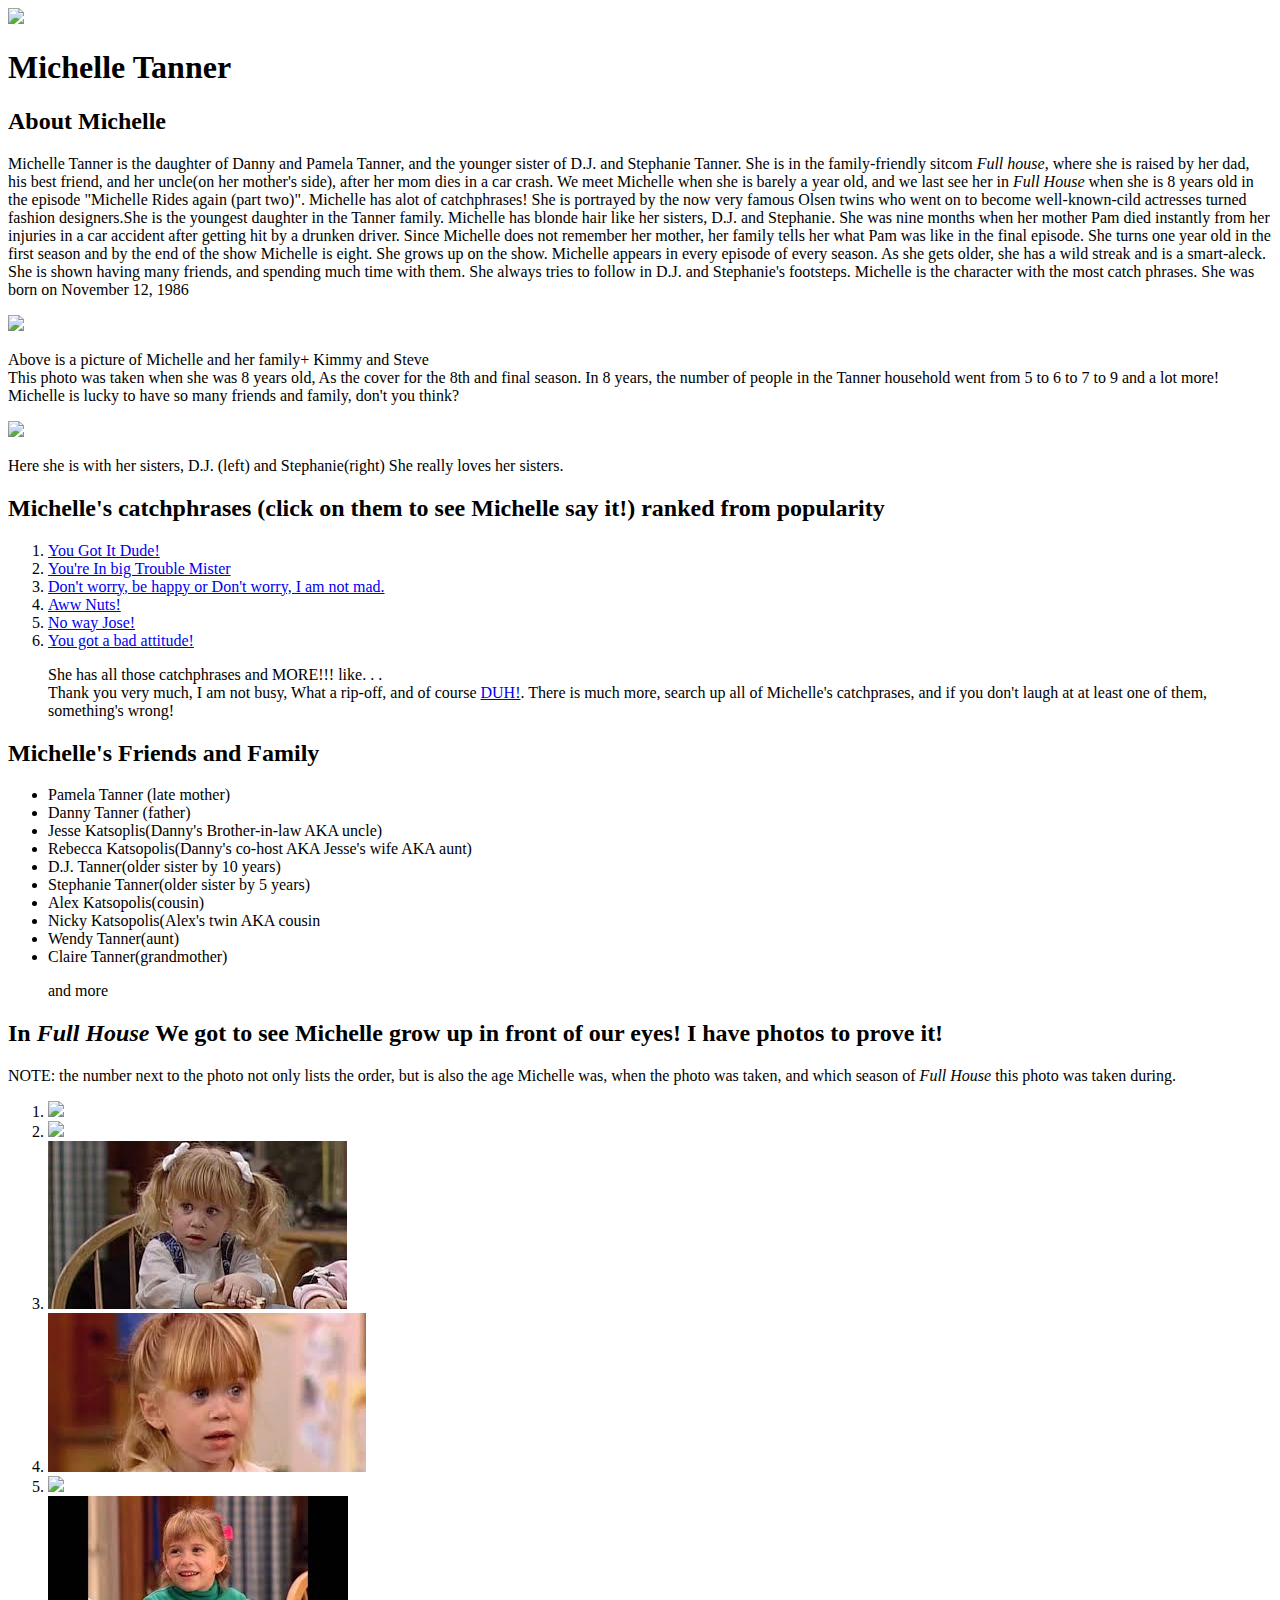
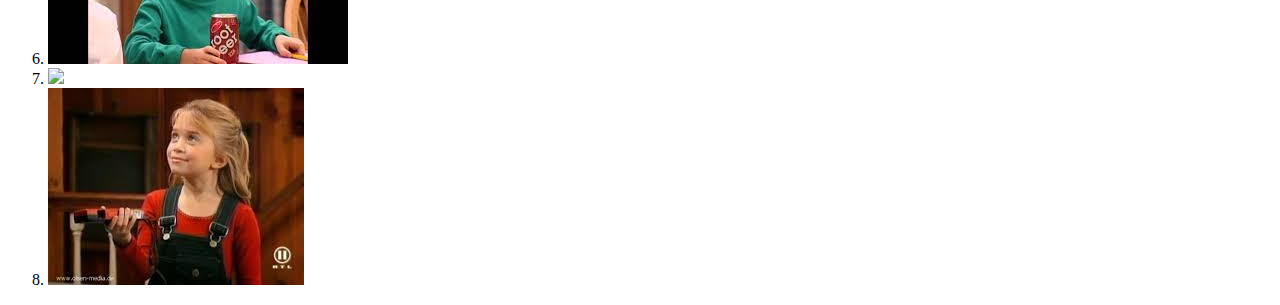
==== index.html @ 70a594d2 "Added stuff" ====
<!DOCTYPE html>
<html>
<head>
	<title>Michelle Tanner</title>
	<link rel="icon" href="https://www.out.com/sites/out.com/files/2016/01/06/michelletanner.jpg">
</head>
<body>
	<!-- header element -->
	<header>
		<img src="https://uproxx.com/wp-content/uploads/2015/12/15453bigcap0299-500x375c.jpg?quality=80">
		<h1>Michelle Tanner</h1>
	</header>
	<!-- main element -->
	<main>
		<h2>About Michelle</h2>
		<p>Michelle Tanner is the daughter of Danny and Pamela Tanner, and the younger sister of D.J. and Stephanie Tanner. She is in the family-friendly sitcom <i>Full house</i>, where she is raised by her dad, his best friend, and her uncle(on her mother's side), after her mom dies in a car crash. We meet Michelle when she is barely a year old, and we last see her in <i>Full House</i> when she is 8 years old in the episode "Michelle Rides again (part two)". Michelle has alot of catchphrases! She is portrayed by the now very famous Olsen twins who went on to become well-known-cild actresses turned fashion designers.She is the youngest daughter in the Tanner family. Michelle has blonde hair like her sisters, D.J. and Stephanie. She was nine months when her mother Pam died instantly from her injuries in a car accident after getting hit by a drunken driver. Since Michelle does not remember her mother, her family tells her what Pam was like in the final episode. She turns one year old in the first season and by the end of the show Michelle is eight. She grows up on the show. Michelle appears in every episode of every season. As she gets older, she has a wild streak and is a smart-aleck. She is shown having many friends, and spending much time with them. She always tries to follow in D.J. and Stephanie's footsteps. Michelle is the character with the most catch phrases. She was born on November 12, 1986</p>
		<img src=https://www.tvinsider.com/wp-content/uploads/2019/12/full-house.jpg">
		<p>Above is a picture of Michelle and her family+ Kimmy and Steve<br> This photo was taken when she was 8 years old, As the cover for the 8th and final season. In 8 years, the number of people in the Tanner household went from 5 to 6 to 7 to 9 and a lot more! Michelle is lucky to have so many friends and family, don't you think?</p>
		<img src="http://images4.fanpop.com/image/photos/21600000/The-Girls-DJ-Stephanie-Michelle-tanner-family-and-katsopolis-family-and-joey-21615902-975-496.jpg">
		<p>Here she is with her sisters, D.J. (left) and Stephanie(right) She really loves her sisters.</p>
		<h2>Michelle's catchphrases (click on them to see Michelle say it!) ranked from popularity</h2>
		<ol>
			<li><a href="https://youtu.be/jbxjfeymLas" target="_blank" title="Let's watch Michelle!"> You Got It Dude!</a></li>
			<li><a href="https://youtu.be/cGIIhcMCquc" target="_blank" title="Let's watch Michelle!"> You're In big Trouble Mister</a></li>
			<li><a href="https://www.youtube.com/watch?v=0ZDrSitE4Ik" target="_blank" title="Let's watch Michelle!"> Don't worry, be happy or Don't worry, I am not mad.</a></li>
			<li><a href="https://youtu.be/DzQfqCIomw0?t=58" target="_blank" title="Let's watch Michelle!"> Aww Nuts!</a></li>
			<li><a href="https://youtu.be/kaQOIvCJ0vk" target="_blank" title="Let's watch Michelle!"> No way Jose!</a></li>
			<li><a href="https://youtu.be/bRJ2LUydwpg?t=31" target="_blank" title="Let's watch Michelle!"> You got a bad attitude!</a></li>
			<p> She has all those catchphrases and MORE!!! like. . .<br> Thank you very much, I am not busy, What a rip-off, and of course <a href="https://youtu.be/DzQfqCIomw0?t=107" target="_blank" title="Let's watch Michelle"> DUH!</a>. There is much more, search up all of Michelle's catchprases, and if you don't laugh at at least one of them, something's wrong! </p>
		</ol>
		<!-- Friends and Family -->
		<h2>Michelle's Friends and Family</h2>
		<ul>
			<li>Pamela Tanner (late mother)</li>
			<li>Danny Tanner (father)</li>
			<li>Jesse Katsoplis(Danny's Brother-in-law AKA uncle)</li>
			<li>Rebecca Katsopolis(Danny's co-host AKA Jesse's wife AKA aunt)</li>
			<li>D.J. Tanner(older sister by 10 years)</li>
			<li>Stephanie Tanner(older sister by 5 years)</li>
			<li>Alex Katsopolis(cousin)</li>
			<li>Nicky Katsopolis(Alex's twin AKA cousin</li>
			<li>Wendy Tanner(aunt)</li>
			<li>Claire Tanner(grandmother)</li>
			<p>and more</p>
		</ul>
		<h2>In <i>Full House</i> We got to see Michelle grow up in front of our eyes! I have photos to prove it!</h2>
		<p>NOTE: the number next to the photo not only lists the order, but is also the age Michelle was, when the photo was taken, and which season of <i>Full House</i> this photo was taken during.</p>
		<ol>
			<li><img src="https://vignette.wikia.nocookie.net/the-full-house/images/1/1e/Michelle_season_1.jpg/revision/latest/top-crop/width/220/height/220?cb=20150824213834"></li>
			<li><img src=https://simkl.net/episodes/61/6173332320c7dae12_w.jpg></li>
			<li><img src="[data-uri]"></li>
			<li><img src="[data-uri]"></li>
			<li><img src="https://encrypted-tbn0.gstatic.com/images?q=tbn%3AANd9GcQWXTas6aU5wW-g2bhChAuvedt0HM6nWLsDwf90a5jN-hMilJQ2&usqp=CAU"></li>
			<li><img src="[data-uri]"></li>
			<li><img src="https://therealfullhousereviewed.files.wordpress.com/2013/06/screen-shot-2013-06-25-at-1-50-26-am.png"></li>
			<li><img src="[data-uri]"></li>
		</ol>
	</main>

</body>
</html>
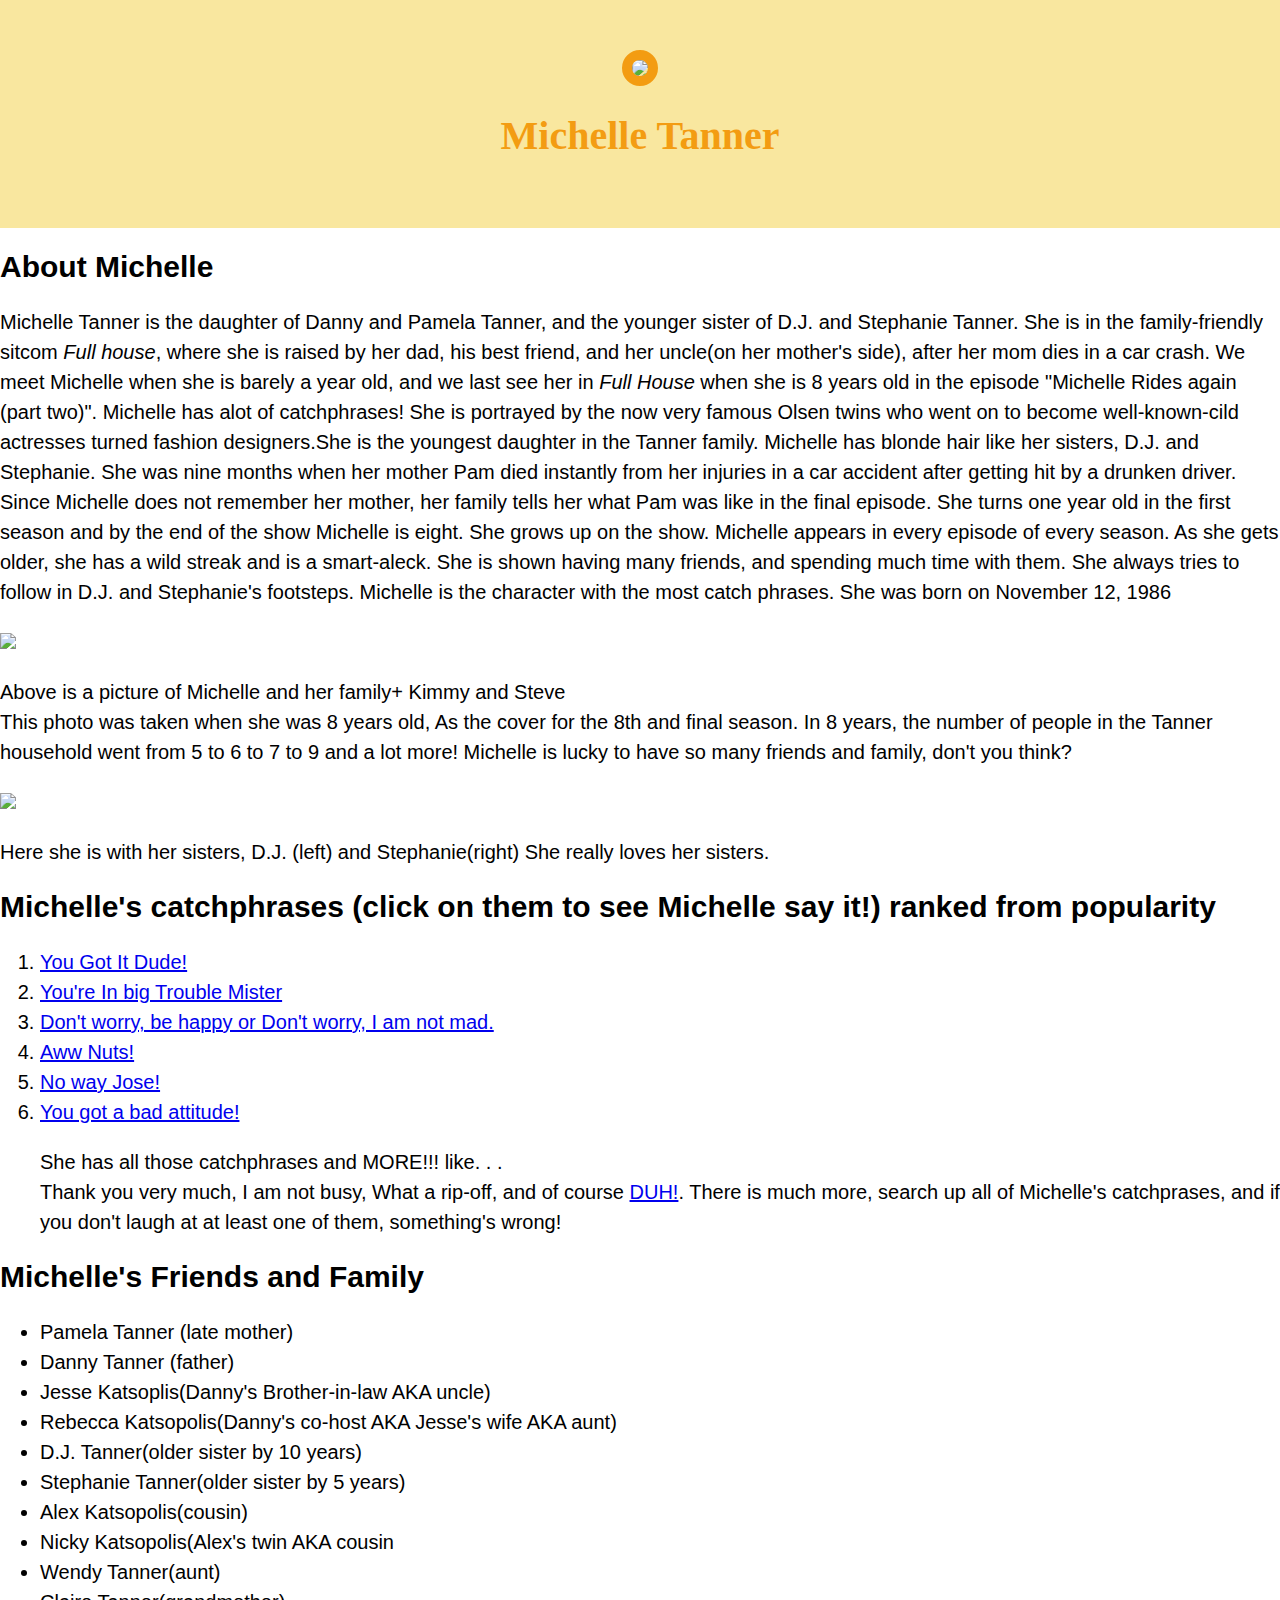
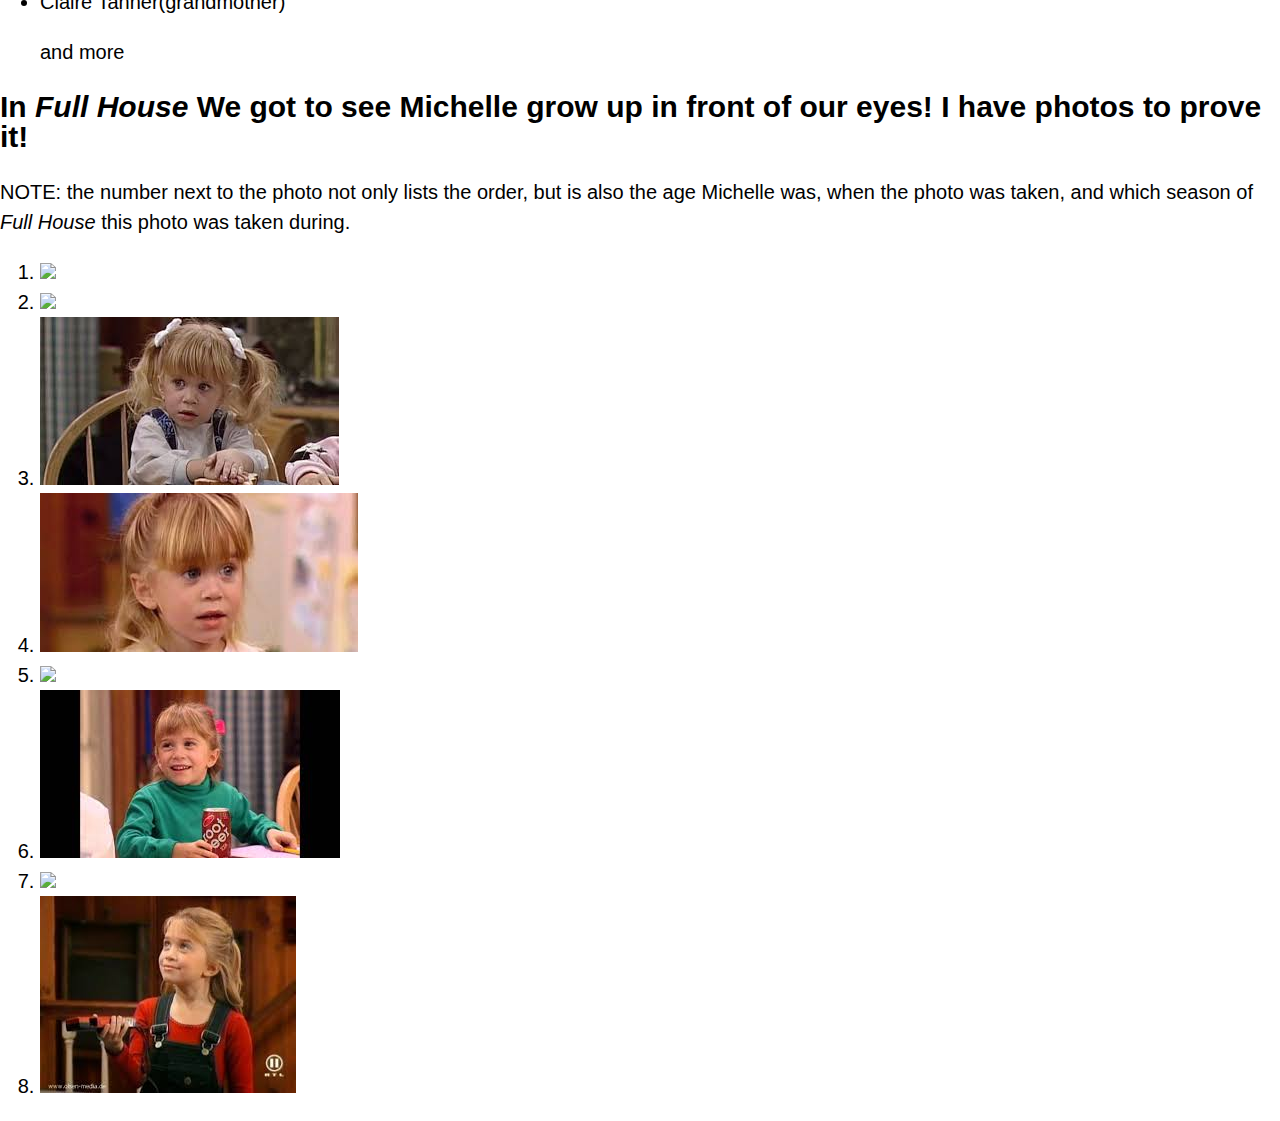
==== commit 2b7af7e6: "Added fonts, etc." ====
--- a/index.html
+++ b/index.html
@@ -3,6 +3,7 @@
 <head>
 	<title>Michelle Tanner</title>
 	<link rel="icon" href="https://www.out.com/sites/out.com/files/2016/01/06/michelletanner.jpg">
+	<link rel="stylesheet" type="text/css" href="hero.css">
 </head>
 <body>
 	<!-- header element -->
--- a/hero.css
+++ b/hero.css
@@ -0,0 +1,23 @@
+body{
+	margin: 0;
+	font-family: 'Helvetica', 'Arial', sans-serif;
+	font-size: 20px;
+	line-height: 30px;
+}
+header{
+	background-color: #F9E79F;
+	text-align: center;
+	padding-top: 50px;
+	padding-bottom:50px;
+}
+
+header h1{
+	color: #F39C12;
+	font-family: 'Sigmar One', cursive;
+}
+
+header img{
+	border-radius: 150px;
+	width: 450px;
+	border: 10px solid #F39C12; 
+}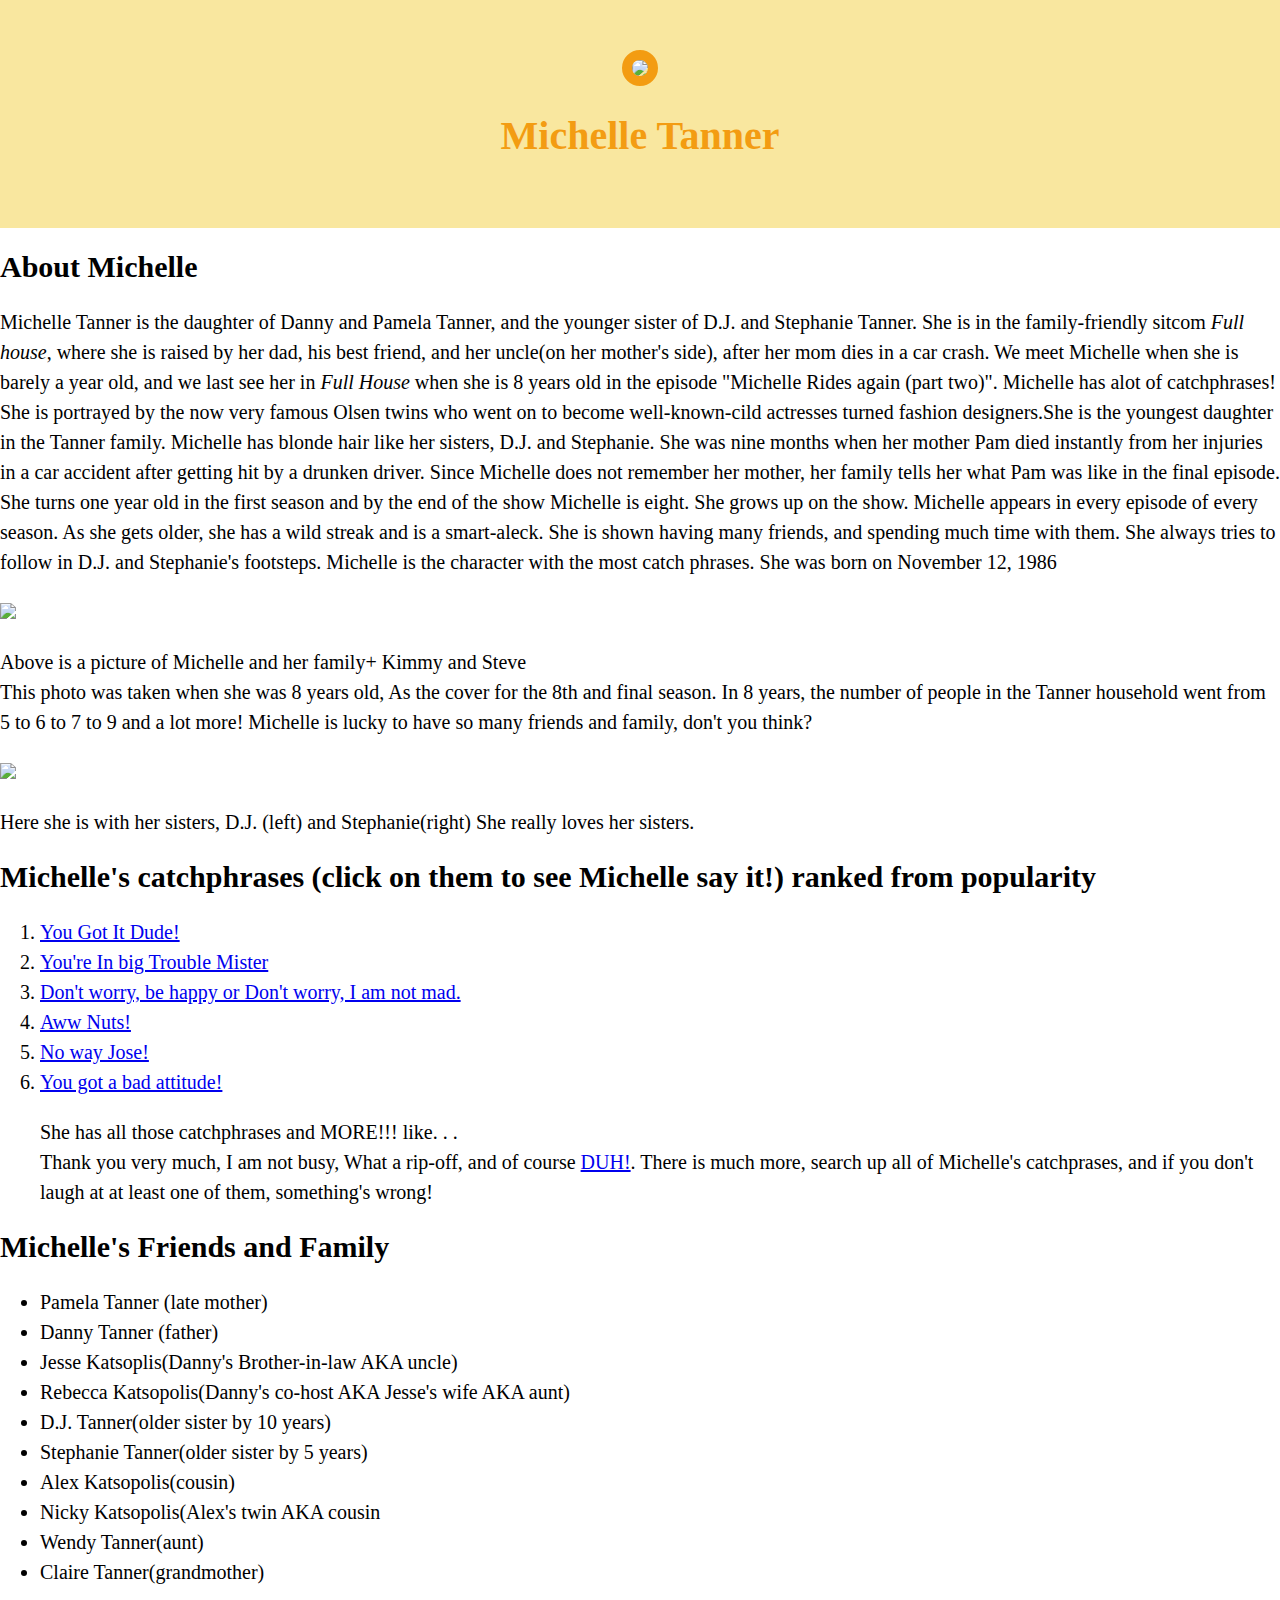
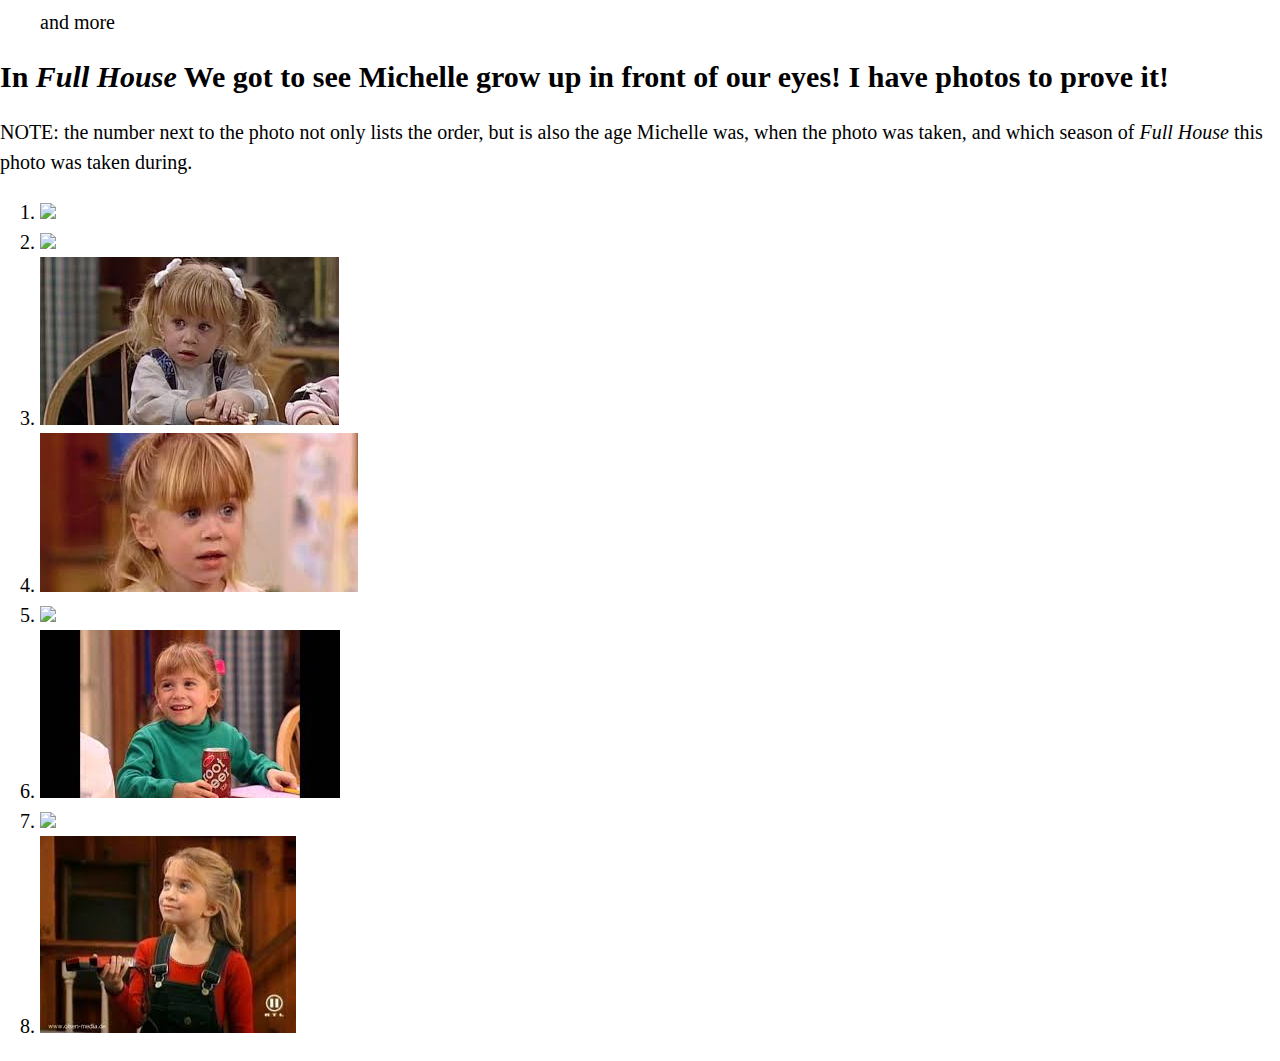
==== commit 35ac39e3: "changed font" ====
--- a/index.html
+++ b/index.html
@@ -3,6 +3,7 @@
 <head>
 	<title>Michelle Tanner</title>
 	<link rel="icon" href="https://www.out.com/sites/out.com/files/2016/01/06/michelletanner.jpg">
+	<link href="https://fonts.googleapis.com/css?family=Bree+Serif&display=swap" rel="stylesheet">
 	<link rel="stylesheet" type="text/css" href="hero.css">
 </head>
 <body>
--- a/hero.css
+++ b/hero.css
@@ -1,6 +1,6 @@
 body{
 	margin: 0;
-	font-family: 'Helvetica', 'Arial', sans-serif;
+	font-family: 'Times New Roman', 'Arial', sans-serif;
 	font-size: 20px;
 	line-height: 30px;
 }
@@ -13,7 +13,6 @@
 
 header h1{
 	color: #F39C12;
-	font-family: 'Sigmar One', cursive;
 }
 
 header img{
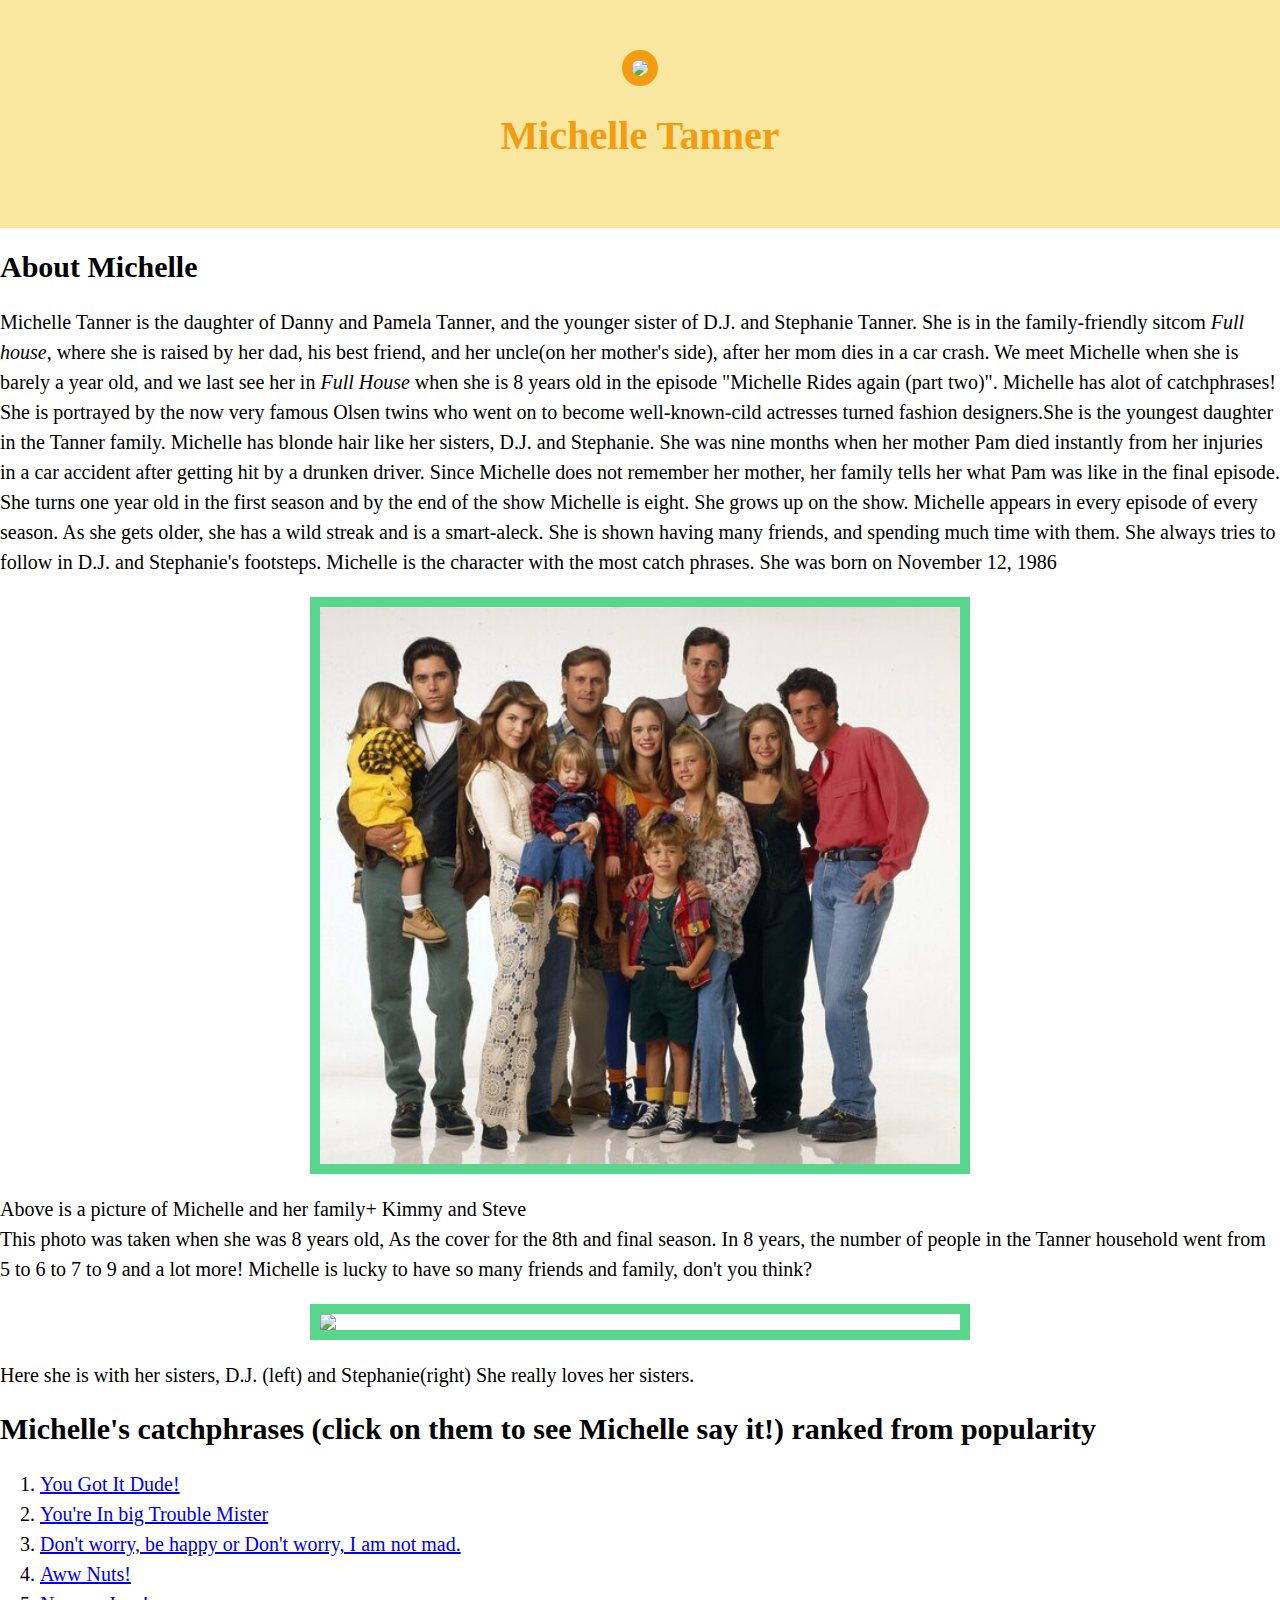
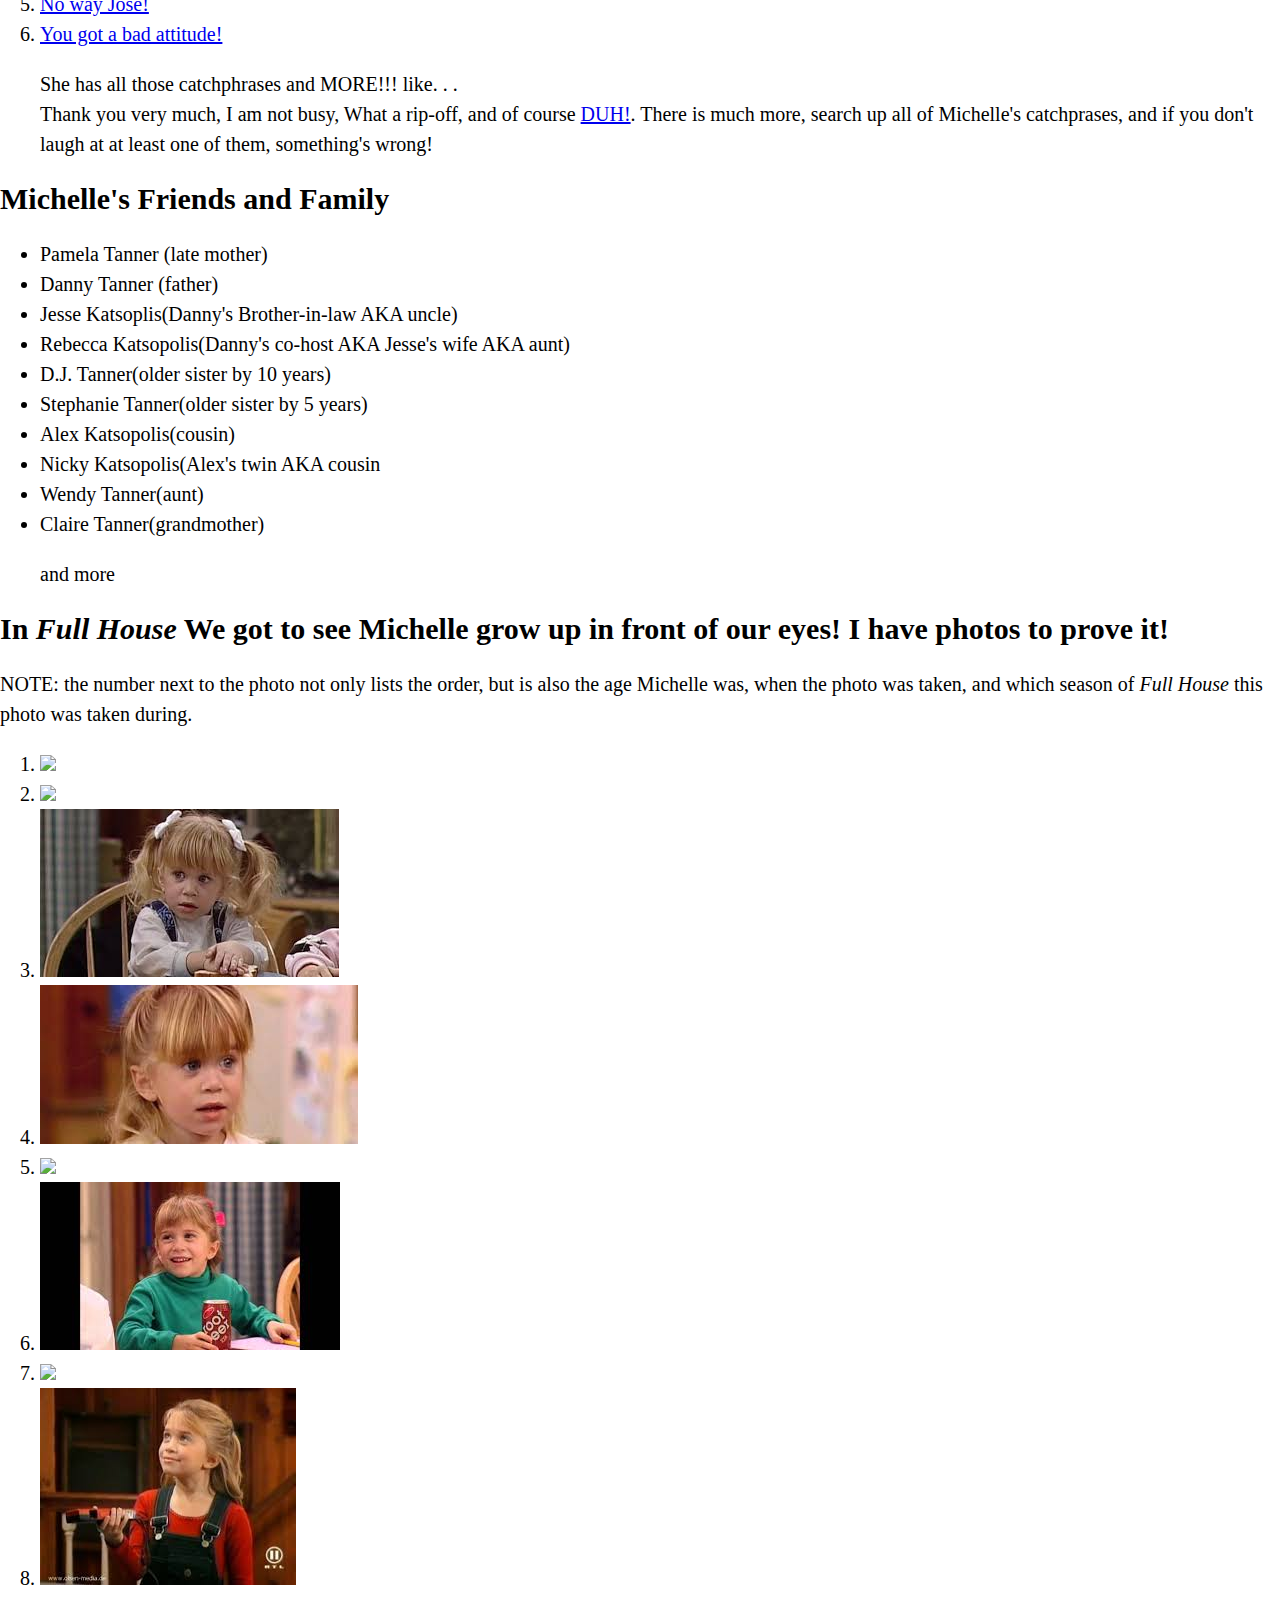
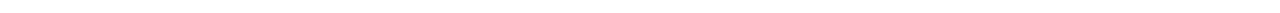
==== commit 66c5df62: "I centered my images." ====
--- a/index.html
+++ b/index.html
@@ -16,9 +16,10 @@
 	<main>
 		<h2>About Michelle</h2>
 		<p>Michelle Tanner is the daughter of Danny and Pamela Tanner, and the younger sister of D.J. and Stephanie Tanner. She is in the family-friendly sitcom <i>Full house</i>, where she is raised by her dad, his best friend, and her uncle(on her mother's side), after her mom dies in a car crash. We meet Michelle when she is barely a year old, and we last see her in <i>Full House</i> when she is 8 years old in the episode "Michelle Rides again (part two)". Michelle has alot of catchphrases! She is portrayed by the now very famous Olsen twins who went on to become well-known-cild actresses turned fashion designers.She is the youngest daughter in the Tanner family. Michelle has blonde hair like her sisters, D.J. and Stephanie. She was nine months when her mother Pam died instantly from her injuries in a car accident after getting hit by a drunken driver. Since Michelle does not remember her mother, her family tells her what Pam was like in the final episode. She turns one year old in the first season and by the end of the show Michelle is eight. She grows up on the show. Michelle appears in every episode of every season. As she gets older, she has a wild streak and is a smart-aleck. She is shown having many friends, and spending much time with them. She always tries to follow in D.J. and Stephanie's footsteps. Michelle is the character with the most catch phrases. She was born on November 12, 1986</p>
-		<img src=https://www.tvinsider.com/wp-content/uploads/2019/12/full-house.jpg">
+		
+		<img src="img/cat.jpg"class="center">
 		<p>Above is a picture of Michelle and her family+ Kimmy and Steve<br> This photo was taken when she was 8 years old, As the cover for the 8th and final season. In 8 years, the number of people in the Tanner household went from 5 to 6 to 7 to 9 and a lot more! Michelle is lucky to have so many friends and family, don't you think?</p>
-		<img src="http://images4.fanpop.com/image/photos/21600000/The-Girls-DJ-Stephanie-Michelle-tanner-family-and-katsopolis-family-and-joey-21615902-975-496.jpg">
+		<img src="http://images4.fanpop.com/image/photos/21600000/The-Girls-DJ-Stephanie-Michelle-tanner-family-and-katsopolis-family-and-joey-21615902-975-496.jpg"class="center">
 		<p>Here she is with her sisters, D.J. (left) and Stephanie(right) She really loves her sisters.</p>
 		<h2>Michelle's catchphrases (click on them to see Michelle say it!) ranked from popularity</h2>
 		<ol>
--- a/hero.css
+++ b/hero.css
@@ -10,6 +10,14 @@
 	padding-top: 50px;
 	padding-bottom:50px;
 }
+.center {
+  display: block;
+  margin-left: auto;
+  margin-right: auto;
+  width: 50%;
+	border: 10px solid  #58D68D; 
+
+}
 
 header h1{
 	color: #F39C12;
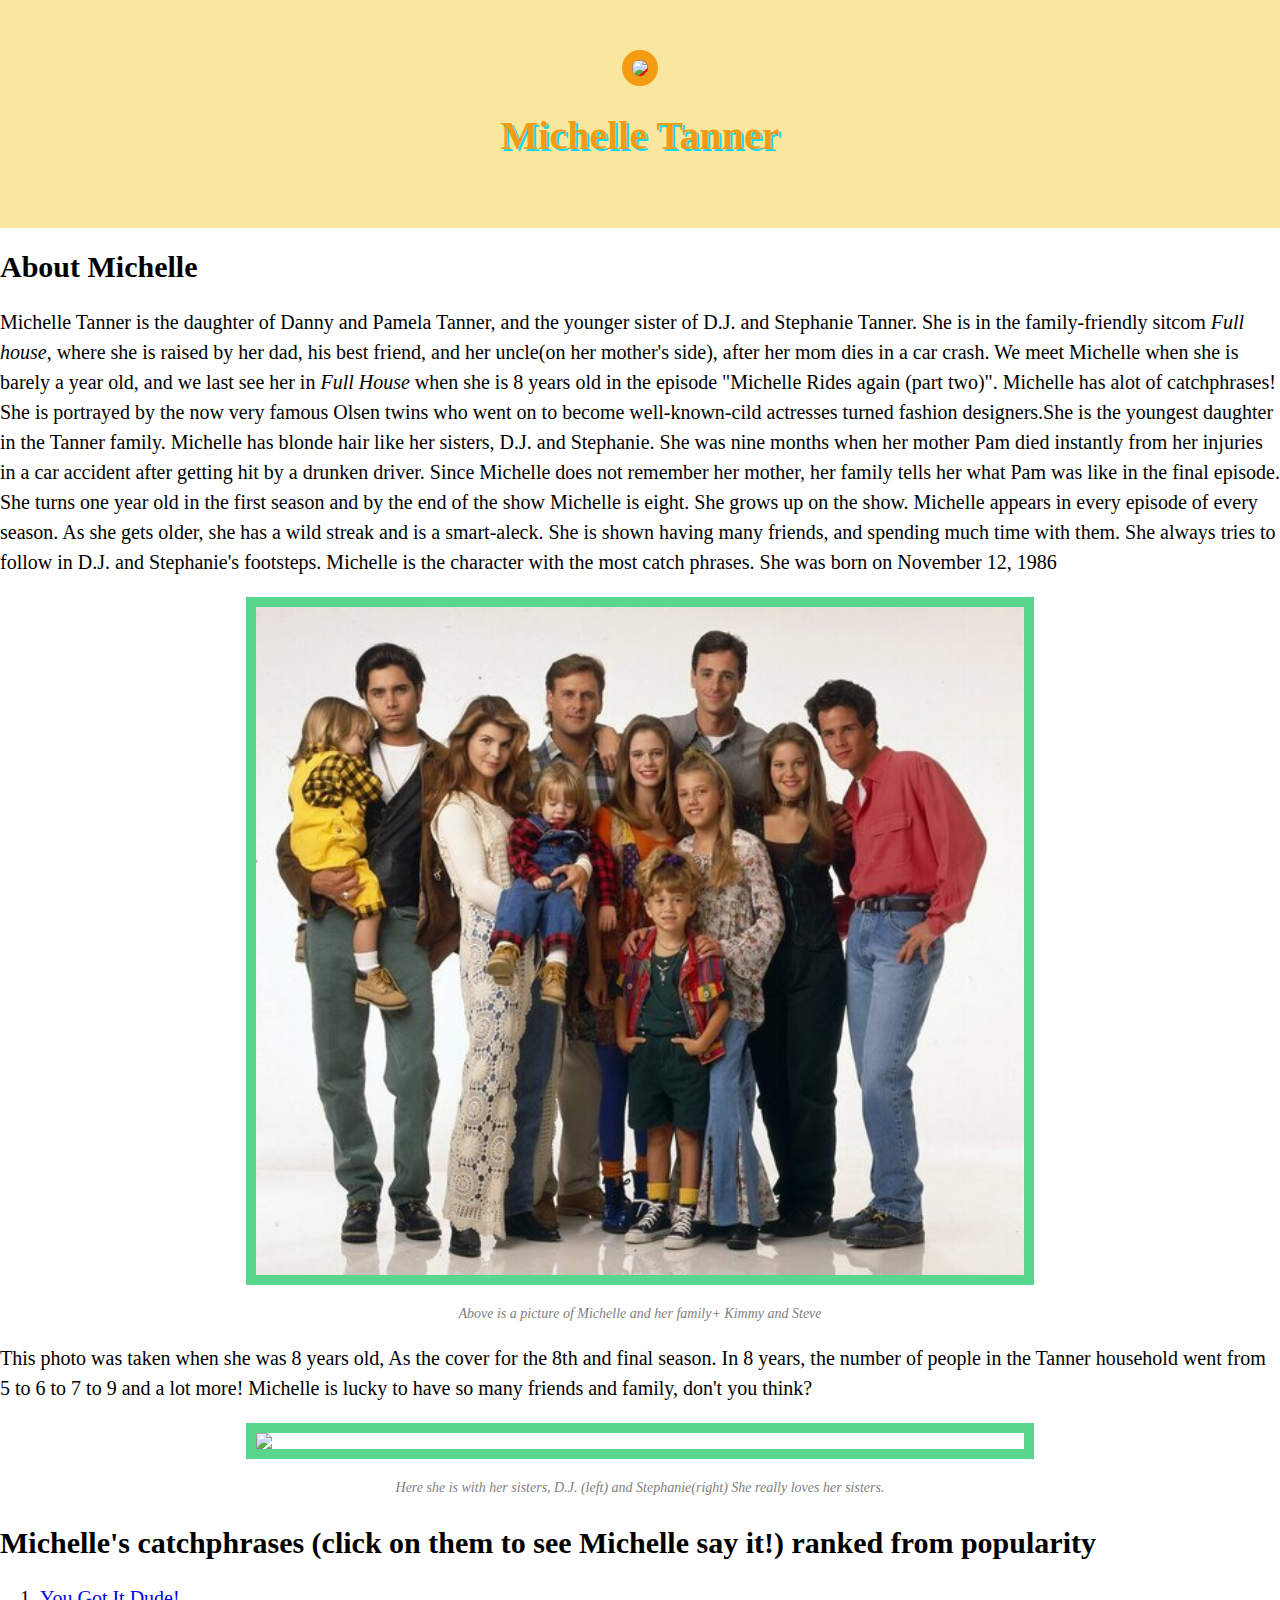
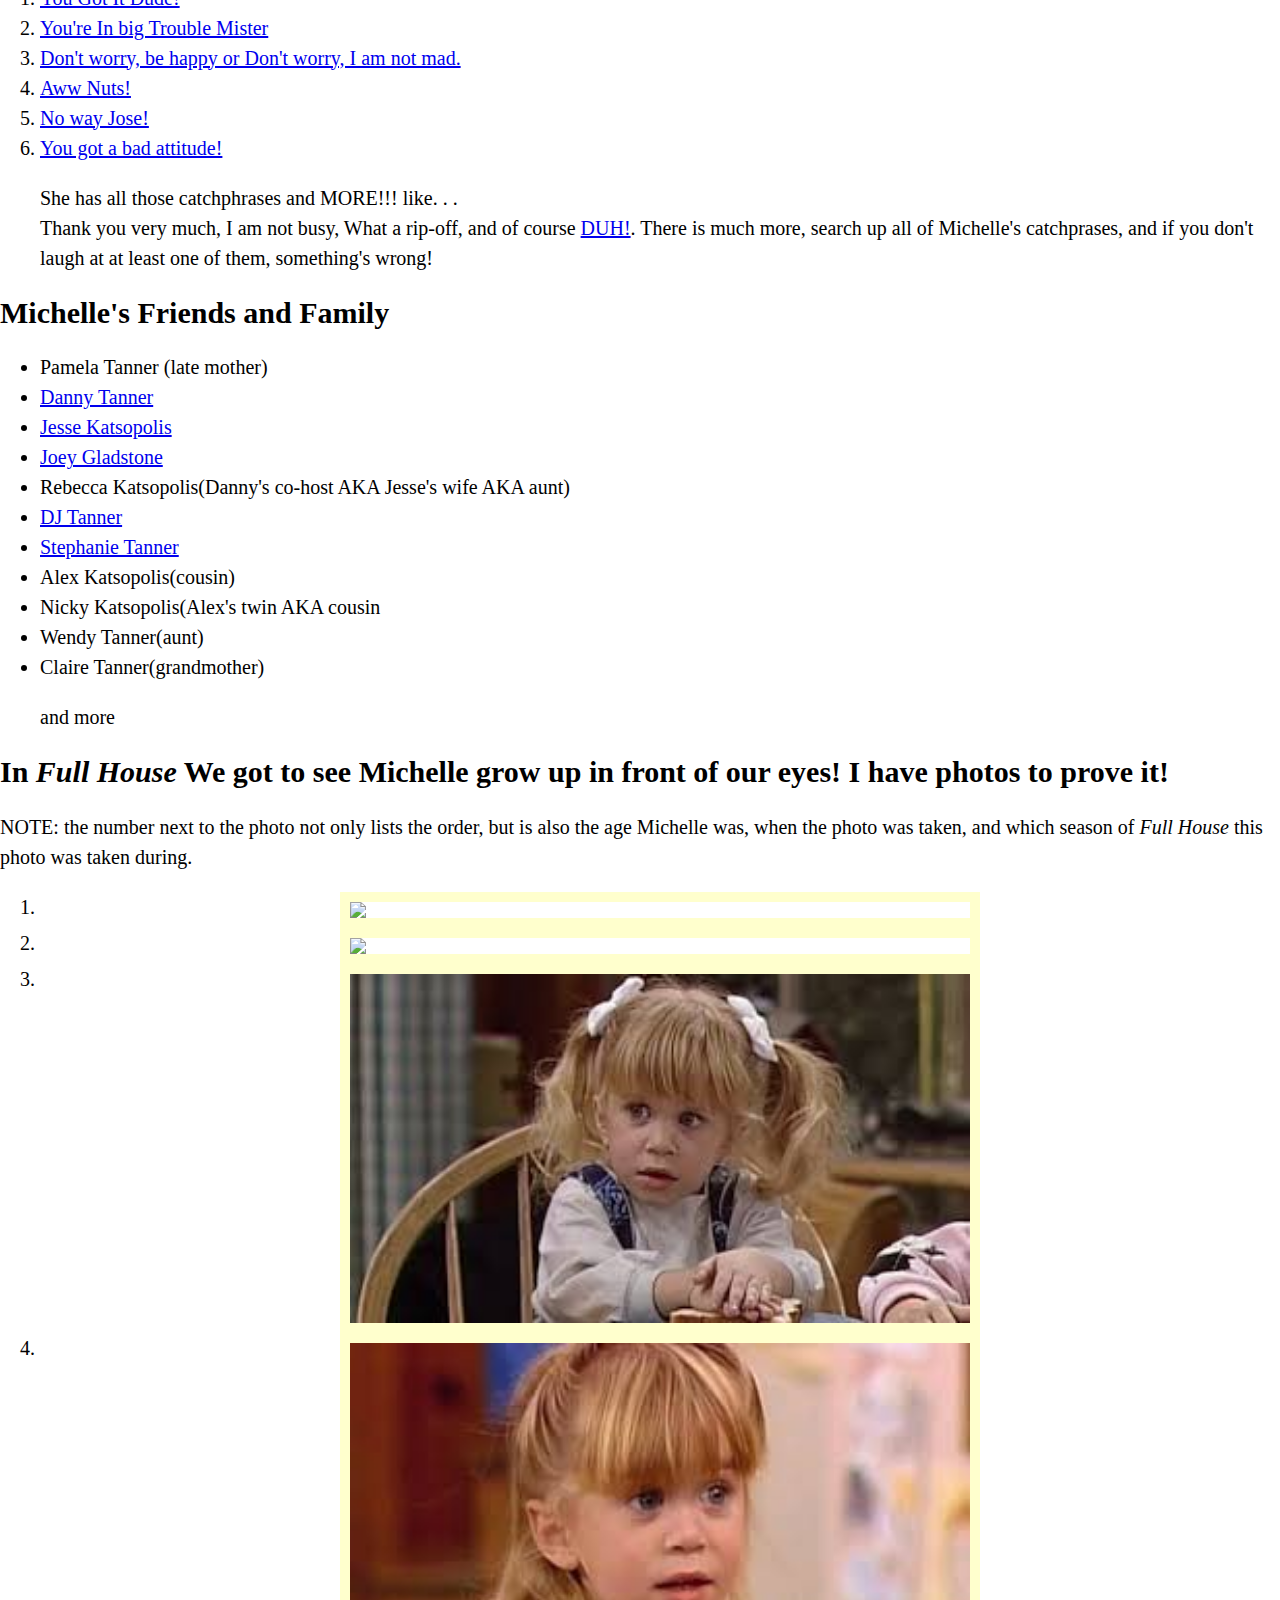
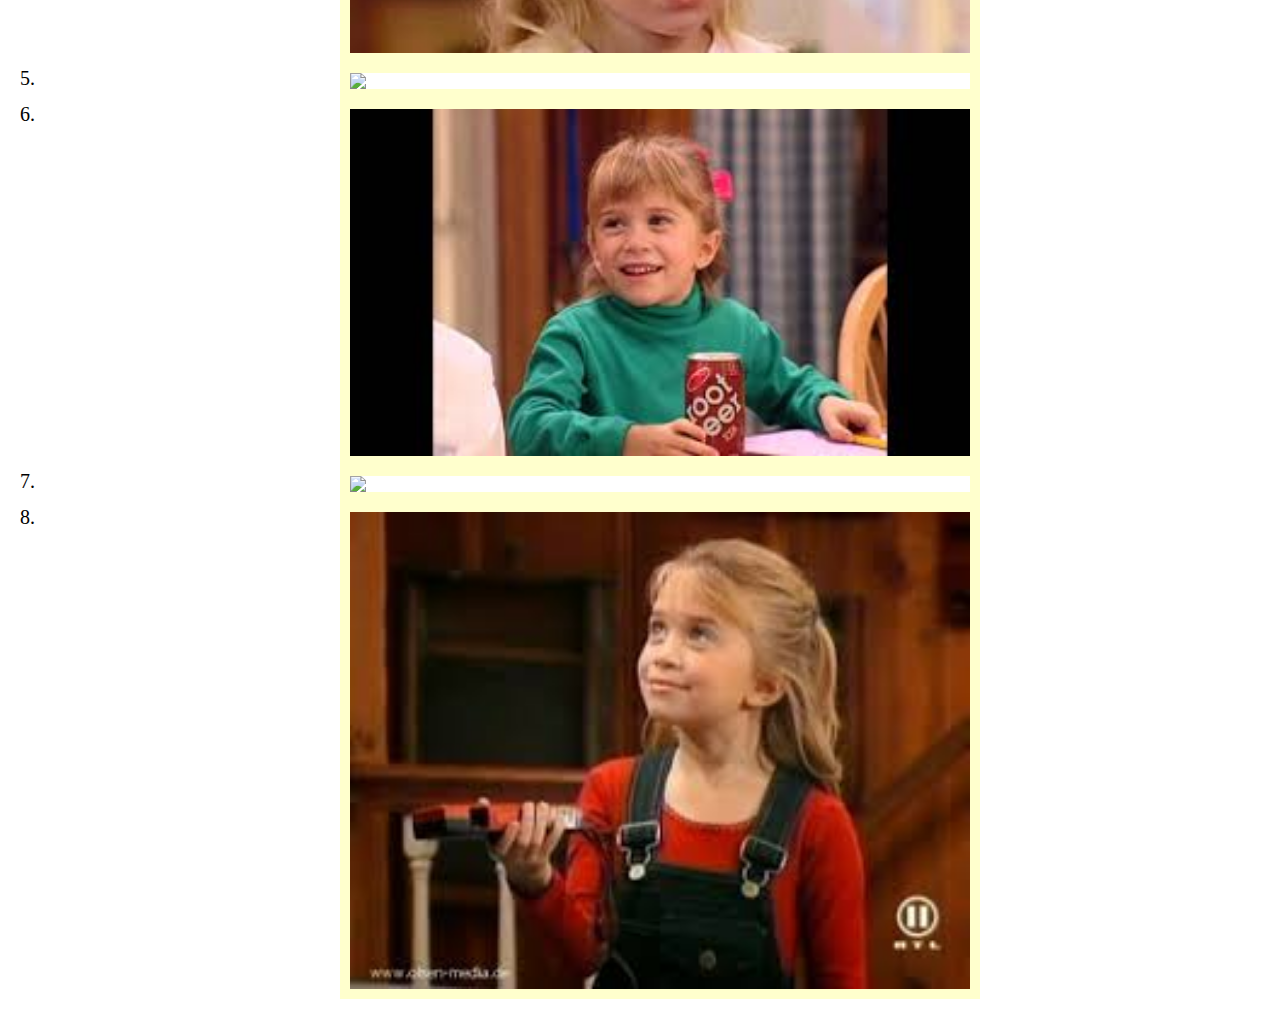
==== commit 1ec47c1f: "added border, made a few changes" ====
--- a/index.html
+++ b/index.html
@@ -9,7 +9,7 @@
 <body>
 	<!-- header element -->
 	<header>
-		<img src="https://uproxx.com/wp-content/uploads/2015/12/15453bigcap0299-500x375c.jpg?quality=80">
+		<img src="https://uproxx.com/wp-content/uploads/2015/12/15453bigcap0299-500x375c.jpg?quality=80" style="background-color: red">
 		<h1>Michelle Tanner</h1>
 	</header>
 	<!-- main element -->
@@ -18,9 +18,11 @@
 		<p>Michelle Tanner is the daughter of Danny and Pamela Tanner, and the younger sister of D.J. and Stephanie Tanner. She is in the family-friendly sitcom <i>Full house</i>, where she is raised by her dad, his best friend, and her uncle(on her mother's side), after her mom dies in a car crash. We meet Michelle when she is barely a year old, and we last see her in <i>Full House</i> when she is 8 years old in the episode "Michelle Rides again (part two)". Michelle has alot of catchphrases! She is portrayed by the now very famous Olsen twins who went on to become well-known-cild actresses turned fashion designers.She is the youngest daughter in the Tanner family. Michelle has blonde hair like her sisters, D.J. and Stephanie. She was nine months when her mother Pam died instantly from her injuries in a car accident after getting hit by a drunken driver. Since Michelle does not remember her mother, her family tells her what Pam was like in the final episode. She turns one year old in the first season and by the end of the show Michelle is eight. She grows up on the show. Michelle appears in every episode of every season. As she gets older, she has a wild streak and is a smart-aleck. She is shown having many friends, and spending much time with them. She always tries to follow in D.J. and Stephanie's footsteps. Michelle is the character with the most catch phrases. She was born on November 12, 1986</p>
 		
 		<img src="img/cat.jpg"class="center">
-		<p>Above is a picture of Michelle and her family+ Kimmy and Steve<br> This photo was taken when she was 8 years old, As the cover for the 8th and final season. In 8 years, the number of people in the Tanner household went from 5 to 6 to 7 to 9 and a lot more! Michelle is lucky to have so many friends and family, don't you think?</p>
+		<div class="caption"> 
+			<p>Above is a picture of Michelle and her family+ Kimmy and Steve<br></p></div> This photo was taken when she was 8 years old, As the cover for the 8th and final season. In 8 years, the number of people in the Tanner household went from 5 to 6 to 7 to 9 and a lot more! Michelle is lucky to have so many friends and family, don't you think?</p>
 		<img src="http://images4.fanpop.com/image/photos/21600000/The-Girls-DJ-Stephanie-Michelle-tanner-family-and-katsopolis-family-and-joey-21615902-975-496.jpg"class="center">
-		<p>Here she is with her sisters, D.J. (left) and Stephanie(right) She really loves her sisters.</p>
+		<div class="caption"> 
+		<p>Here she is with her sisters, D.J. (left) and Stephanie(right) She really loves her sisters.</p></div>
 		<h2>Michelle's catchphrases (click on them to see Michelle say it!) ranked from popularity</h2>
 		<ol>
 			<li><a href="https://youtu.be/jbxjfeymLas" target="_blank" title="Let's watch Michelle!"> You Got It Dude!</a></li>
@@ -35,11 +37,12 @@
 		<h2>Michelle's Friends and Family</h2>
 		<ul>
 			<li>Pamela Tanner (late mother)</li>
-			<li>Danny Tanner (father)</li>
-			<li>Jesse Katsoplis(Danny's Brother-in-law AKA uncle)</li>
+			<li><a href="https://fullhouse.fandom.com/wiki/Danny_Tanner" target="_blank" title="">Danny Tanner</a></li>
+			<li><a href="https://fullhouse.fandom.com/wiki/Jesse_Katsopolis" target="_blank" title="">Jesse Katsopolis</a></li>
+			<li><a href="https://fullhouse.fandom.com/wiki/Joey_Gladstone" target="_blank" title="">Joey Gladstone</a></li>
 			<li>Rebecca Katsopolis(Danny's co-host AKA Jesse's wife AKA aunt)</li>
-			<li>D.J. Tanner(older sister by 10 years)</li>
-			<li>Stephanie Tanner(older sister by 5 years)</li>
+			<li><a href="https://fullhouse.fandom.com/wiki/D.J._Tanner" target="_blank" title="">DJ Tanner</a></li>
+			<li><a href="https://fullhouse.fandom.com/wiki/Stephanie_Tanner" target="_blank" title="">Stephanie Tanner</a></li>
 			<li>Alex Katsopolis(cousin)</li>
 			<li>Nicky Katsopolis(Alex's twin AKA cousin</li>
 			<li>Wendy Tanner(aunt)</li>
@@ -49,14 +52,15 @@
 		<h2>In <i>Full House</i> We got to see Michelle grow up in front of our eyes! I have photos to prove it!</h2>
 		<p>NOTE: the number next to the photo not only lists the order, but is also the age Michelle was, when the photo was taken, and which season of <i>Full House</i> this photo was taken during.</p>
 		<ol>
-			<li><img src="https://vignette.wikia.nocookie.net/the-full-house/images/1/1e/Michelle_season_1.jpg/revision/latest/top-crop/width/220/height/220?cb=20150824213834"></li>
-			<li><img src=https://simkl.net/episodes/61/6173332320c7dae12_w.jpg></li>
-			<li><img src="[data-uri]"></li>
-			<li><img src="[data-uri]"></li>
-			<li><img src="https://encrypted-tbn0.gstatic.com/images?q=tbn%3AANd9GcQWXTas6aU5wW-g2bhChAuvedt0HM6nWLsDwf90a5jN-hMilJQ2&usqp=CAU"></li>
-			<li><img src="[data-uri]"></li>
-			<li><img src="https://therealfullhousereviewed.files.wordpress.com/2013/06/screen-shot-2013-06-25-at-1-50-26-am.png"></li>
-			<li><img src="[data-uri]"></li>
+			<li><img src="https://vignette.wikia.nocookie.net/the-full-house/images/1/1e/Michelle_season_1.jpg/revision/latest/top-crop/width/220/height/220?cb=20150824213834" class="mySelector"></li>
+
+			<li><img src=https://simkl.net/episodes/61/6173332320c7dae12_w.jpg class="mySelector"></li>
+			<li><img src="[data-uri]" class="mySelector"></li>
+			<li><img src="[data-uri]" class="mySelector"></li>
+			<li><img src="https://encrypted-tbn0.gstatic.com/images?q=tbn%3AANd9GcQWXTas6aU5wW-g2bhChAuvedt0HM6nWLsDwf90a5jN-hMilJQ2&usqp=CAU" class="mySelector"></li>
+			<li><img src="[data-uri]" class="mySelector"></li>
+			<li><img src="https://therealfullhousereviewed.files.wordpress.com/2013/06/screen-shot-2013-06-25-at-1-50-26-am.png" class="mySelector"></li>
+			<li><img src="[data-uri]" class="mySelector"></li>
 		</ol>
 	</main>
 
--- a/hero.css
+++ b/hero.css
@@ -1,6 +1,6 @@
 body{
 	margin: 0;
-	font-family: 'Times New Roman', 'Arial', sans-serif;
+	font-family: 'Times new Roman', Arial, serif;
 	font-size: 20px;
 	line-height: 30px;
 }
@@ -14,17 +14,42 @@
   display: block;
   margin-left: auto;
   margin-right: auto;
-  width: 50%;
+  width: 60%;
 	border: 10px solid  #58D68D; 
 
+}
+.caption{
+	text-align: center;
+	color: grey;
+	 font-style: italic;
+	 font-size: 14px;
+	
 }
 
 header h1{
 	color: #F39C12;
+}
+	h1 {
+  text-shadow: 2px 2px #12D9F3;
+}
+main{
+	max-width: 1500px;
+	margin: 0 auto;
 }
 
 header img{
 	border-radius: 150px;
 	width: 450px;
 	border: 10px solid #F39C12; 
-}+}
+.mySelector {
+    width: 50%;
+    height: auto;
+    display: block;
+  margin-left: auto;
+  margin-right: auto;
+  border: 10px solid #FFFFCD ;
+}
+
+
+
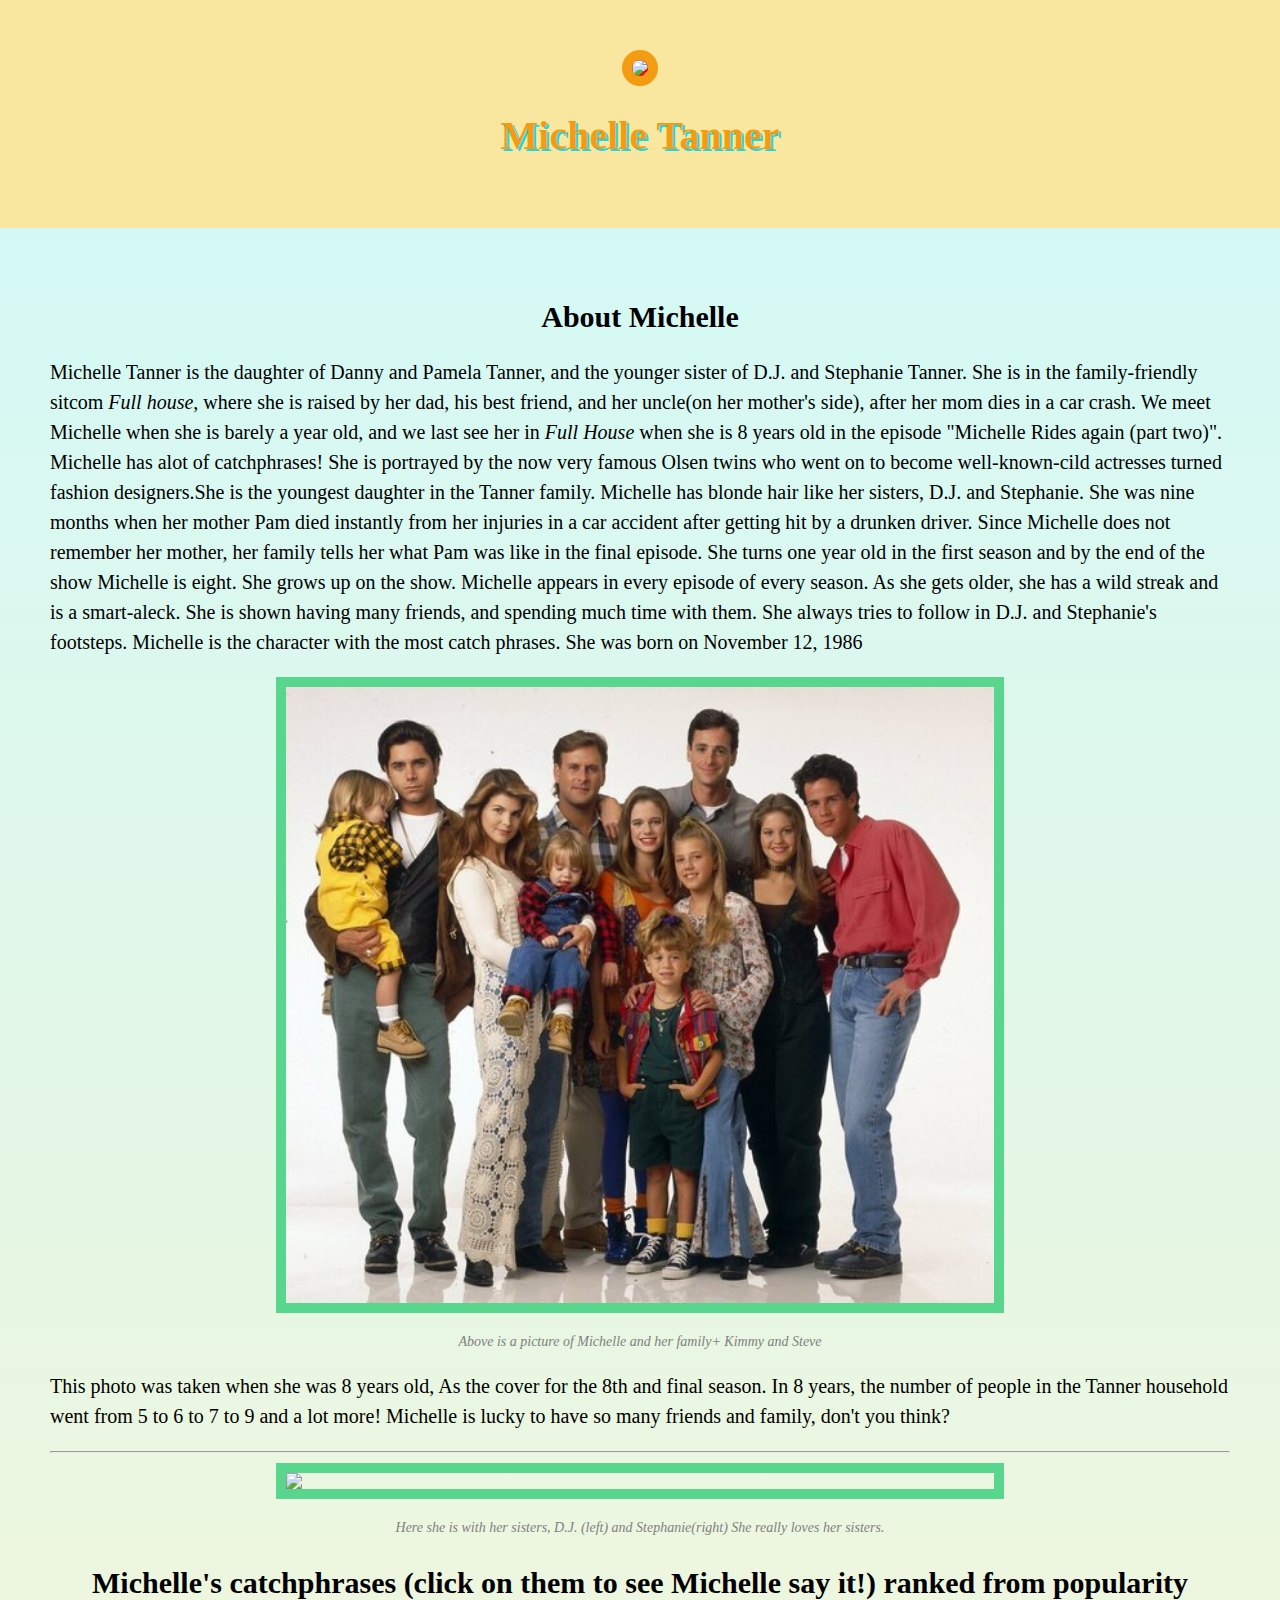
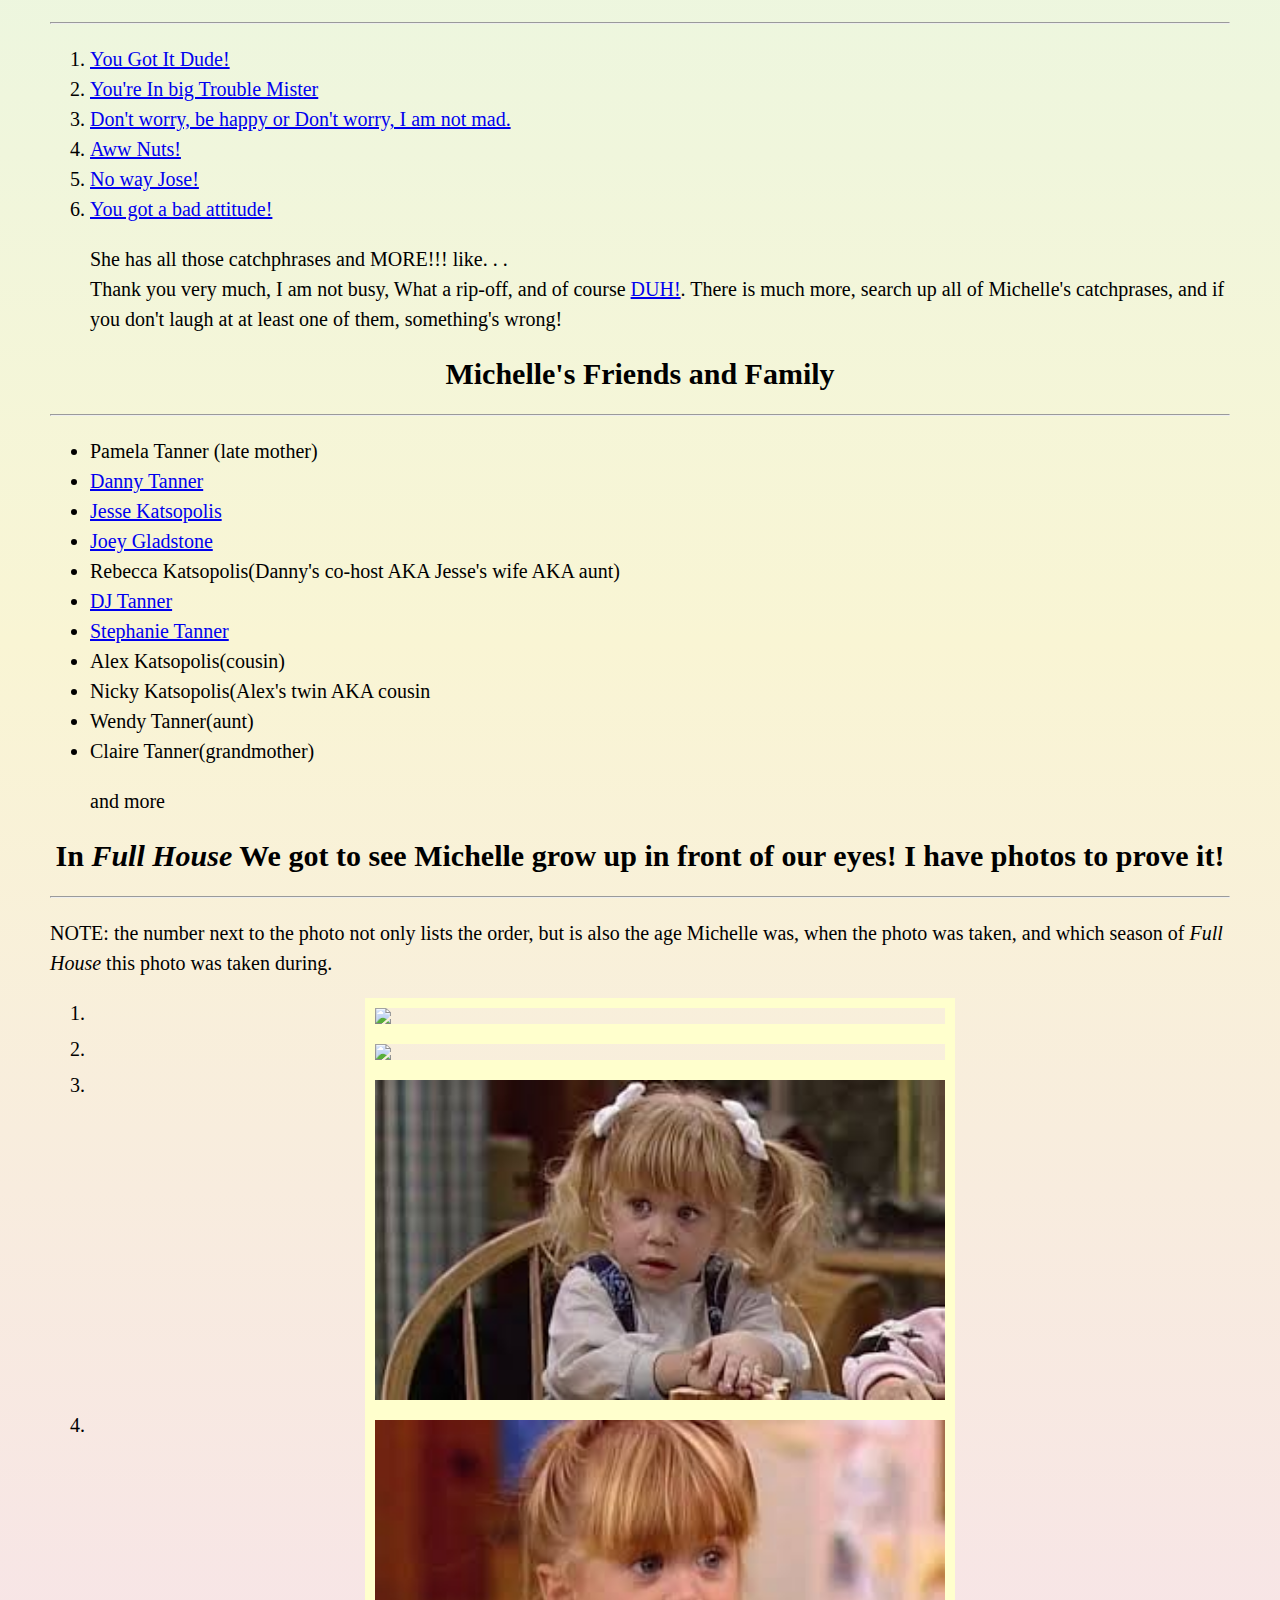
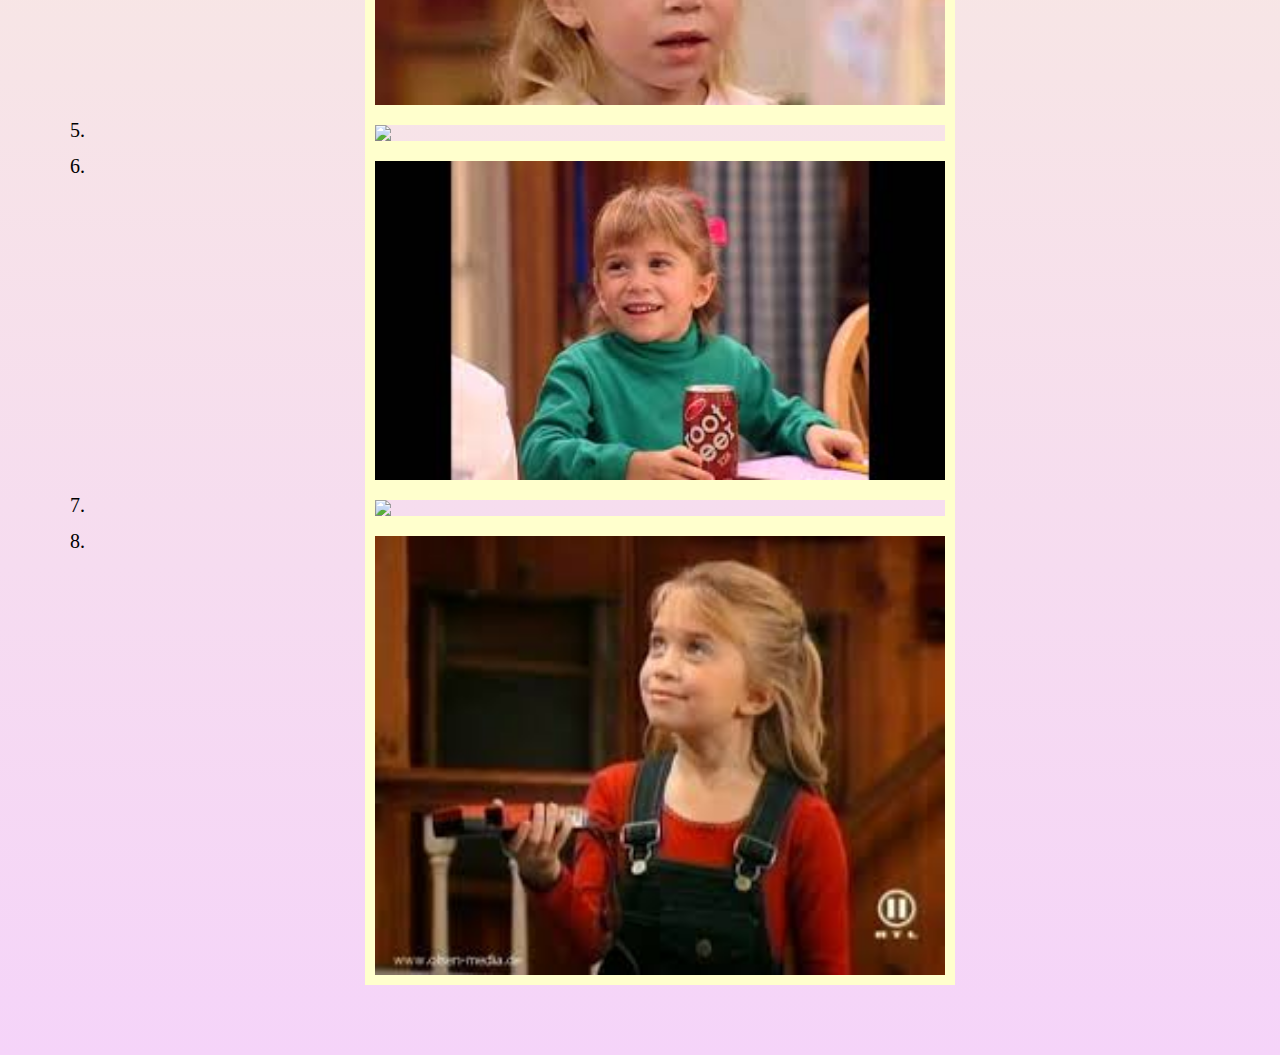
==== commit daa4a8f2: "Added padding" ====
--- a/index.html
+++ b/index.html
@@ -19,11 +19,11 @@
 		
 		<img src="img/cat.jpg"class="center">
 		<div class="caption"> 
-			<p>Above is a picture of Michelle and her family+ Kimmy and Steve<br></p></div> This photo was taken when she was 8 years old, As the cover for the 8th and final season. In 8 years, the number of people in the Tanner household went from 5 to 6 to 7 to 9 and a lot more! Michelle is lucky to have so many friends and family, don't you think?</p>
+			<p>Above is a picture of Michelle and her family+ Kimmy and Steve<br></p></div> This photo was taken when she was 8 years old, As the cover for the 8th and final season. In 8 years, the number of people in the Tanner household went from 5 to 6 to 7 to 9 and a lot more! Michelle is lucky to have so many friends and family, don't you think?</p><hr>
 		<img src="http://images4.fanpop.com/image/photos/21600000/The-Girls-DJ-Stephanie-Michelle-tanner-family-and-katsopolis-family-and-joey-21615902-975-496.jpg"class="center">
 		<div class="caption"> 
 		<p>Here she is with her sisters, D.J. (left) and Stephanie(right) She really loves her sisters.</p></div>
-		<h2>Michelle's catchphrases (click on them to see Michelle say it!) ranked from popularity</h2>
+		<h2>Michelle's catchphrases (click on them to see Michelle say it!) ranked from popularity</h2><hr>
 		<ol>
 			<li><a href="https://youtu.be/jbxjfeymLas" target="_blank" title="Let's watch Michelle!"> You Got It Dude!</a></li>
 			<li><a href="https://youtu.be/cGIIhcMCquc" target="_blank" title="Let's watch Michelle!"> You're In big Trouble Mister</a></li>
@@ -34,7 +34,7 @@
 			<p> She has all those catchphrases and MORE!!! like. . .<br> Thank you very much, I am not busy, What a rip-off, and of course <a href="https://youtu.be/DzQfqCIomw0?t=107" target="_blank" title="Let's watch Michelle"> DUH!</a>. There is much more, search up all of Michelle's catchprases, and if you don't laugh at at least one of them, something's wrong! </p>
 		</ol>
 		<!-- Friends and Family -->
-		<h2>Michelle's Friends and Family</h2>
+		<h2>Michelle's Friends and Family</h2><hr>
 		<ul>
 			<li>Pamela Tanner (late mother)</li>
 			<li><a href="https://fullhouse.fandom.com/wiki/Danny_Tanner" target="_blank" title="">Danny Tanner</a></li>
@@ -49,7 +49,7 @@
 			<li>Claire Tanner(grandmother)</li>
 			<p>and more</p>
 		</ul>
-		<h2>In <i>Full House</i> We got to see Michelle grow up in front of our eyes! I have photos to prove it!</h2>
+		<h2>In <i>Full House</i> We got to see Michelle grow up in front of our eyes! I have photos to prove it!</h2><hr>
 		<p>NOTE: the number next to the photo not only lists the order, but is also the age Michelle was, when the photo was taken, and which season of <i>Full House</i> this photo was taken during.</p>
 		<ol>
 			<li><img src="https://vignette.wikia.nocookie.net/the-full-house/images/1/1e/Michelle_season_1.jpg/revision/latest/top-crop/width/220/height/220?cb=20150824213834" class="mySelector"></li>
--- a/hero.css
+++ b/hero.css
@@ -33,9 +33,8 @@
   text-shadow: 2px 2px #12D9F3;
 }
 main{
-	max-width: 1500px;
-	margin: 0 auto;
-}
+	padding: 50px;
+background-image: linear-gradient(#D4F9F5,#F9F5D4,#F5D4F9)}
 
 header img{
 	border-radius: 150px;
@@ -50,6 +49,10 @@
   margin-right: auto;
   border: 10px solid #FFFFCD ;
 }
+h2{
+	text-align: center;
+	<hr>
+}
 
 
 
